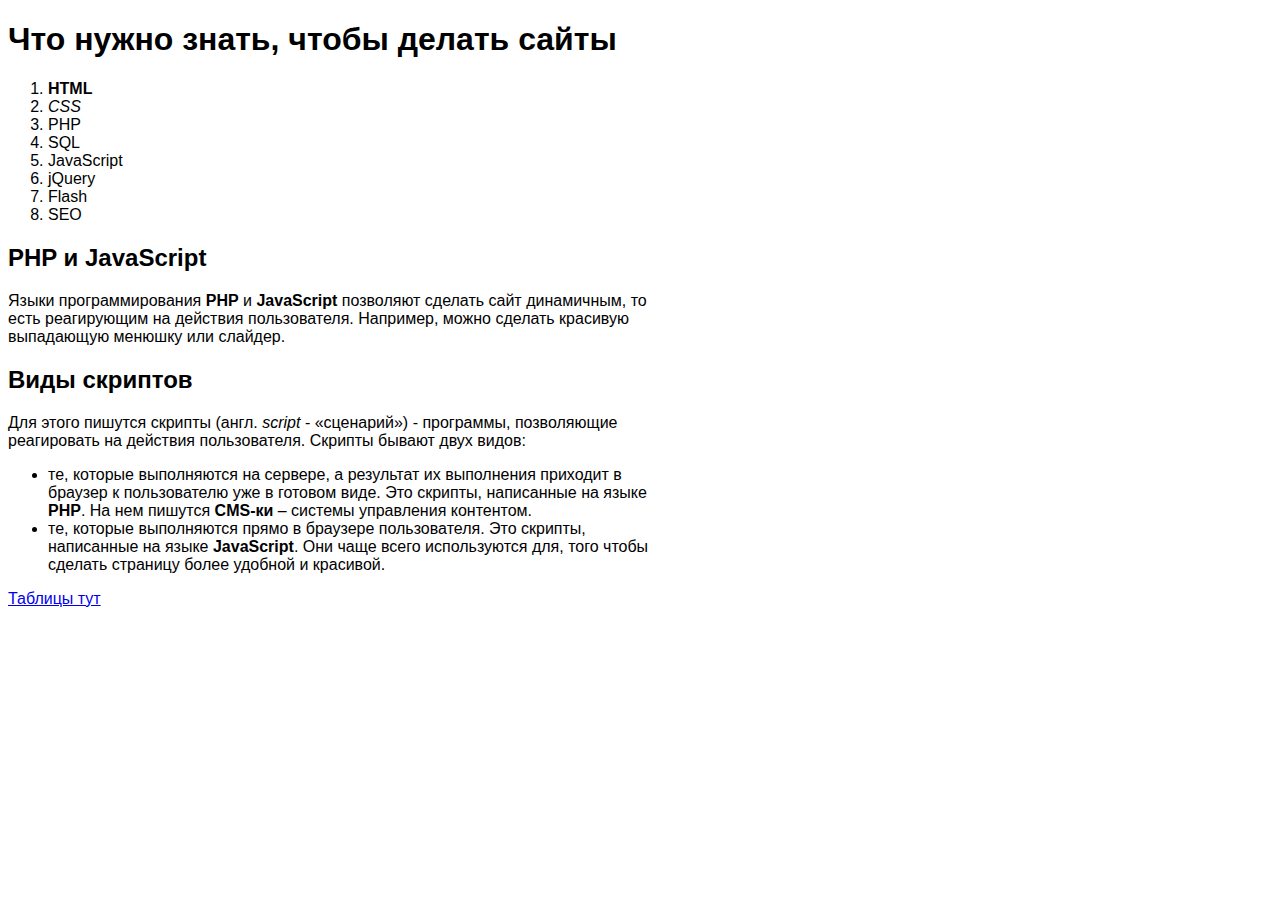
==== page1.html @ 52d77386 "Homework2" ====
<!DOCTYPE html>
<html lang="en">
<head>
    <meta charset="UTF-8">
    <title>Page1</title>
</head>
    <font face="Arial">
        <h1><font size="6">Что нужно знать, чтобы делать сайты</font></h1>
        <ol>
            <li><b>HTML</b></li>
            <li><i>CSS</i></li>
            <li>PHP</li>
            <li>SQL</li>
            <li>JavaScript</li>
            <li>jQuery</li>
            <li>Flash</li>
            <li>SEO</li>
        </ol>
    <h2>PHP и JavaScript</h2>
    <p>Языки программирования <b>PHP</b> и <b>JavaScript</b> позволяют сделать сайт динамичным, то<br>есть реагирующим на действия пользователя. Например, можно сделать красивую<br>выпадающую менюшку или слайдер.</p>
    <h2>Виды скриптов</h2>
    <p>
        Для этого пишутся скрипты (англ. <i>script</i> - «сценарий») - программы, позволяющие<br>реагировать на действия пользователя. Скрипты бывают двух видов:
        <ul>
            <li>те, которые выполняются на сервере, а результат их выполнения приходит в<br>браузер к пользователю уже в готовом виде. Это скрипты, написанные на языке<br><b>PHP</b>. На нем пишутся <b>CMS-ки</b> – системы управления контентом.</li>
            <li>те, которые выполняются прямо в браузере пользователя. Это скрипты,<br>написанные на языке <b>JavaScript</b>. Они чаще всего используются для, того чтобы<br>сделать страницу более удобной и красивой.</li>
        </ul>
    </p>
    <a href="page2.html">Таблицы тут</a>
    </font>
<body>

</body>
</html>
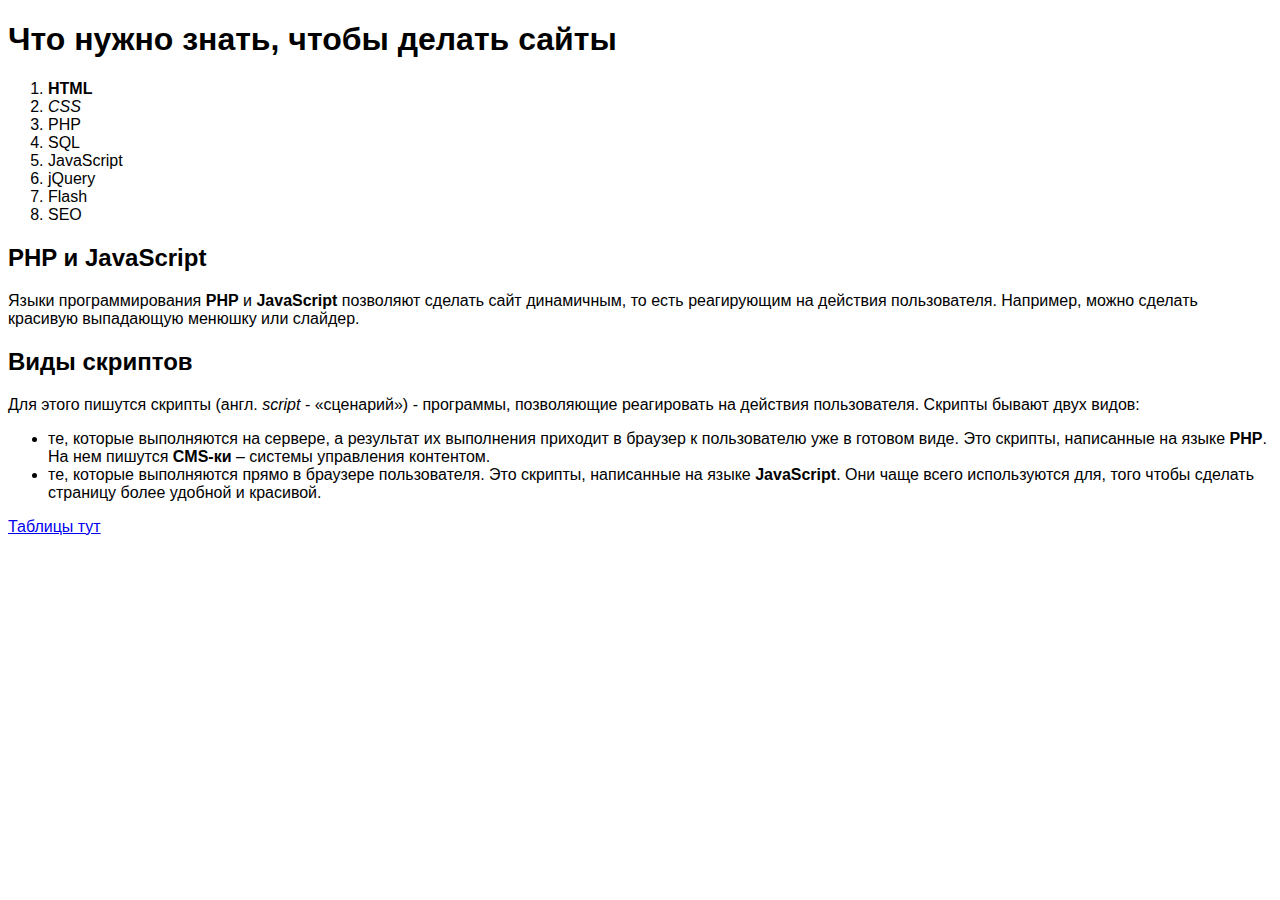
==== commit 1ba70035: "edit page1.html" ====
--- a/page1.html
+++ b/page1.html
@@ -17,13 +17,13 @@
             <li>SEO</li>
         </ol>
     <h2>PHP и JavaScript</h2>
-    <p>Языки программирования <b>PHP</b> и <b>JavaScript</b> позволяют сделать сайт динамичным, то<br>есть реагирующим на действия пользователя. Например, можно сделать красивую<br>выпадающую менюшку или слайдер.</p>
+    <p>Языки программирования <b>PHP</b> и <b>JavaScript</b> позволяют сделать сайт динамичным, то есть реагирующим на действия пользователя. Например, можно сделать красивую выпадающую менюшку или слайдер.</p>
     <h2>Виды скриптов</h2>
     <p>
-        Для этого пишутся скрипты (англ. <i>script</i> - «сценарий») - программы, позволяющие<br>реагировать на действия пользователя. Скрипты бывают двух видов:
+        Для этого пишутся скрипты (англ. <i>script</i> - «сценарий») - программы, позволяющие реагировать на действия пользователя. Скрипты бывают двух видов:
         <ul>
-            <li>те, которые выполняются на сервере, а результат их выполнения приходит в<br>браузер к пользователю уже в готовом виде. Это скрипты, написанные на языке<br><b>PHP</b>. На нем пишутся <b>CMS-ки</b> – системы управления контентом.</li>
-            <li>те, которые выполняются прямо в браузере пользователя. Это скрипты,<br>написанные на языке <b>JavaScript</b>. Они чаще всего используются для, того чтобы<br>сделать страницу более удобной и красивой.</li>
+            <li>те, которые выполняются на сервере, а результат их выполнения приходит в браузер к пользователю уже в готовом виде. Это скрипты, написанные на языке <b>PHP</b>. На нем пишутся <b>CMS-ки</b> – системы управления контентом.</li>
+            <li>те, которые выполняются прямо в браузере пользователя. Это скрипты, написанные на языке <b>JavaScript</b>. Они чаще всего используются для, того чтобы сделать страницу более удобной и красивой.</li>
         </ul>
     </p>
     <a href="page2.html">Таблицы тут</a>
